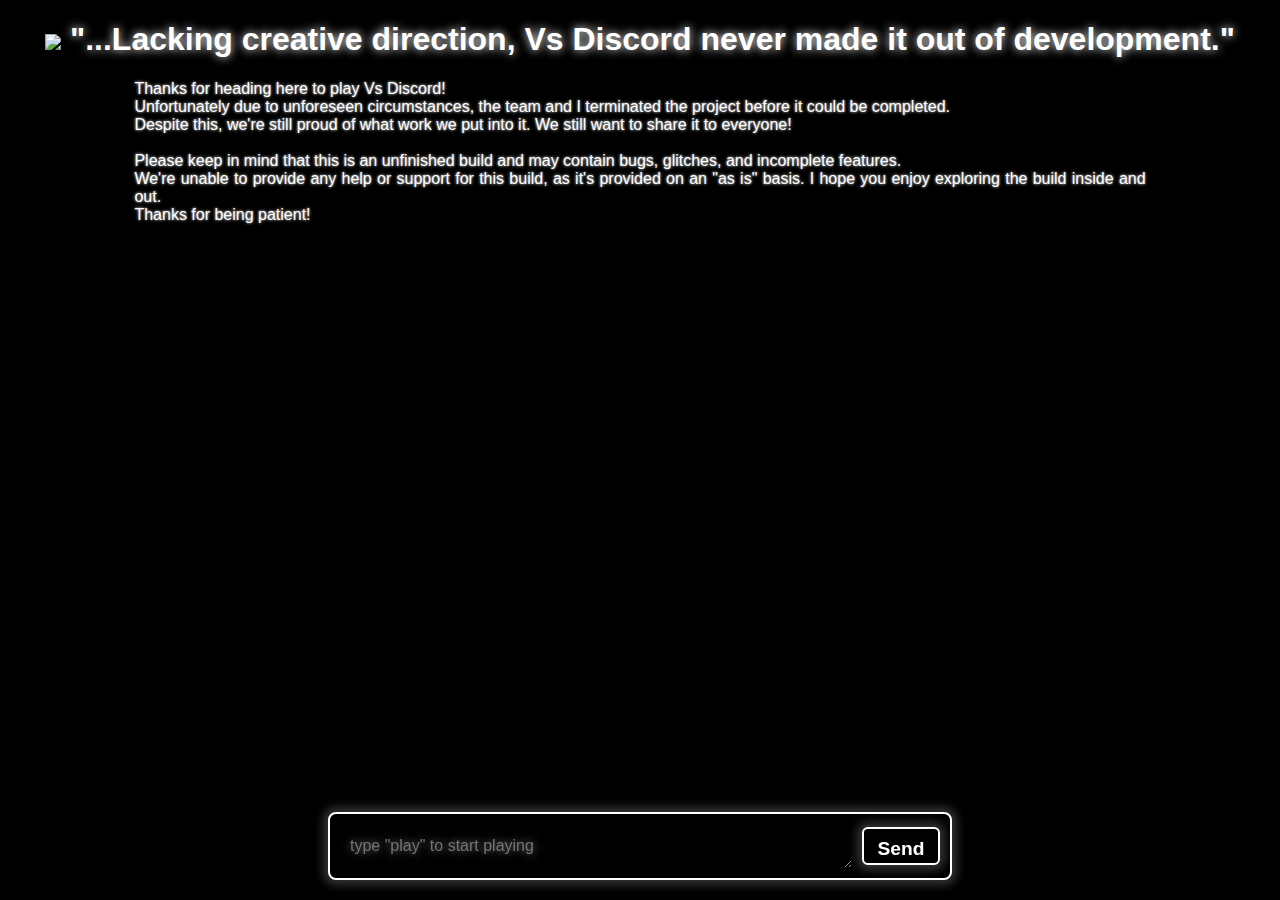
==== index.html @ 4cc899c9 "maybe" ====
<!DOCTYPE html>
<html>
  <head>
    <meta name="viewport" content="width=device-width, initial-scale=1">
    <title>Versus Discord - Official Website</title>
    <link rel="stylesheet" href="styles.css">
    <script src="message.js"></script>
  </head>
  <body>
    <header>
      <h1>
        <img src="https://github.com/itz-miles.png?size=128" width="80em">
        "...Lacking creative direction, Vs Discord never made it out of development."
      </h1>
    </header>
    <main>
      <p>
        Thanks for heading here to play Vs Discord! <br>
        Unfortunately due to unforeseen circumstances, the team and I terminated the project before it could be completed. <br> 
        Despite this, we're still proud of what work we put into it. We still want to share it to everyone! <br> <br> 
    
        Please keep in mind that this is an unfinished build and may contain bugs, glitches, and incomplete features. <br>
        We're unable to provide any help or support for this build, as it's provided on an "as is" basis.
        
        I hope you enjoy exploring the build inside and out. <br>
        Thanks for being patient!
      </p>
      <div class="message-panel">
        <textarea id="message-box" placeholder='type "play" to start playing'></textarea>
        <button onclick="redirectToExecutable()">Send</button>
      </div> 
    </main>
  </body>
</html>
---- styles.css ----
@import url('https://fonts.googleapis.com/css2?family=PT+Sans:wght@700&display=swap');

body {
	background-color: black;
	color: white;
	font-family: 'Uni Sans Heavy', sans-serif;
    padding-bottom: 10em;
}

h1 {
    text-align: center;
    font-size: 2rem;
    text-shadow: 0 0 10px white;
}
img {
    vertical-align: middle;
}
p {
    max-width: 80%;
    margin: 0 auto;
    text-align: justify;
    text-shadow: 0 0 3px white;
    word-break: normal;
}
.message-panel {
    background-color: black;
    border: 2px solid #fff;
    border-radius: 8px;
    display: flex;
    align-items: center;
    justify-content: space-between;
    padding: 10px;
    position: fixed;
    bottom: 20px;
    left: 50%;
    transform: translateX(-50%);
    width: 80%;
    max-width: 600px;
    box-shadow: 0 0 10px 5px rgba(255, 255, 255, 0.2);
}

.message-panel textarea {
    background-color: transparent;
    border: none;
    color: #fff;
    font-family: 'Uni Sans Heavy', Arial, sans-serif;
    font-size: 16px;
    height: 1.5em;
    padding: 10px;
    width: 100%;
    text-shadow: 0 0 10px rgba(255, 255, 255, 0.5);
    line-height: 1.5em;
    overflow: hidden;
}


.message-panel button {
    display: flex;
    justify-content: center;
    width: 15%;
    height: 2em;
    background-color: black;
    border-style: solid;
    border-color: white;
    border-radius: 0.3em;
    color: white;
    font-family: 'Uni Sans Heavy', Arial, sans-serif;
    font-size: 1.2em;
    padding: 10px 10px;
    margin-left: 10px;
    cursor: pointer;
    font-weight: bold;
    box-shadow: 0 0 10px 5px rgba(255, 255, 255, 0.2);
    line-height: 1em;
    
}
  .message-panel button:hover {
    background-color: white;
    color: black;
  }

  @media (max-width: 600px) {
    body {
      font-size: 1.2em;
    }

    .message-panel {
      width: 90%;
      height: 4.5vh;
    }
    .message-panel textarea {
      font-size: 1.2rem;
		resize: none;
    }
    .message-panel button {
        height: 1.7em;
    }
    .message-panel textarea {
        height: 1.3em;
    }
  }
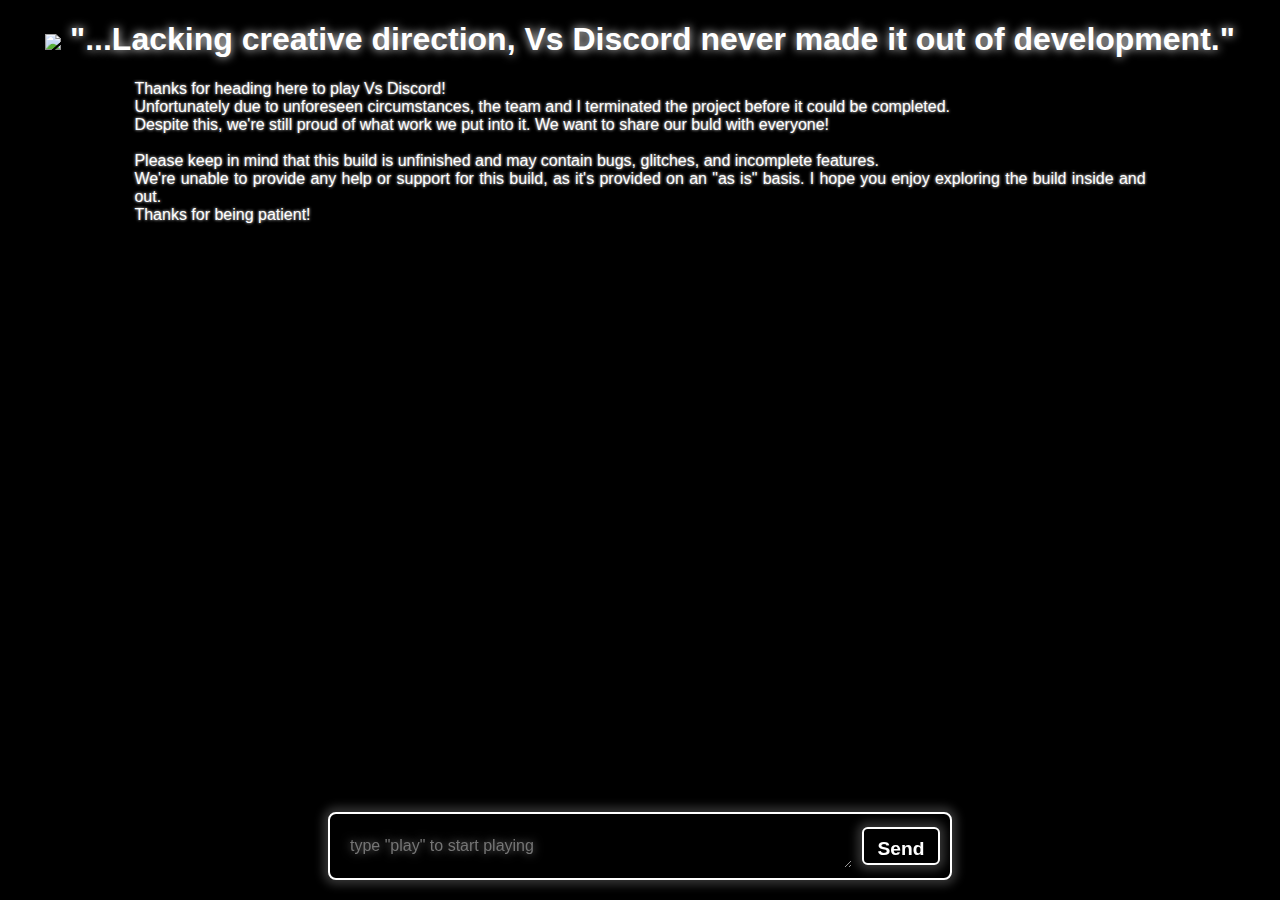
==== commit 64f8a06c: "Will Miles ever stop rewording index?" ====
--- a/index.html
+++ b/index.html
@@ -17,9 +17,9 @@
       <p>
         Thanks for heading here to play Vs Discord! <br>
         Unfortunately due to unforeseen circumstances, the team and I terminated the project before it could be completed. <br> 
-        Despite this, we're still proud of what work we put into it. We still want to share it to everyone! <br> <br> 
+        Despite this, we're still proud of what work we put into it. We want to share our buld with everyone! <br> <br> 
     
-        Please keep in mind that this is an unfinished build and may contain bugs, glitches, and incomplete features. <br>
+        Please keep in mind that this build is unfinished and may contain bugs, glitches, and incomplete features. <br>
         We're unable to provide any help or support for this build, as it's provided on an "as is" basis.
         
         I hope you enjoy exploring the build inside and out. <br>
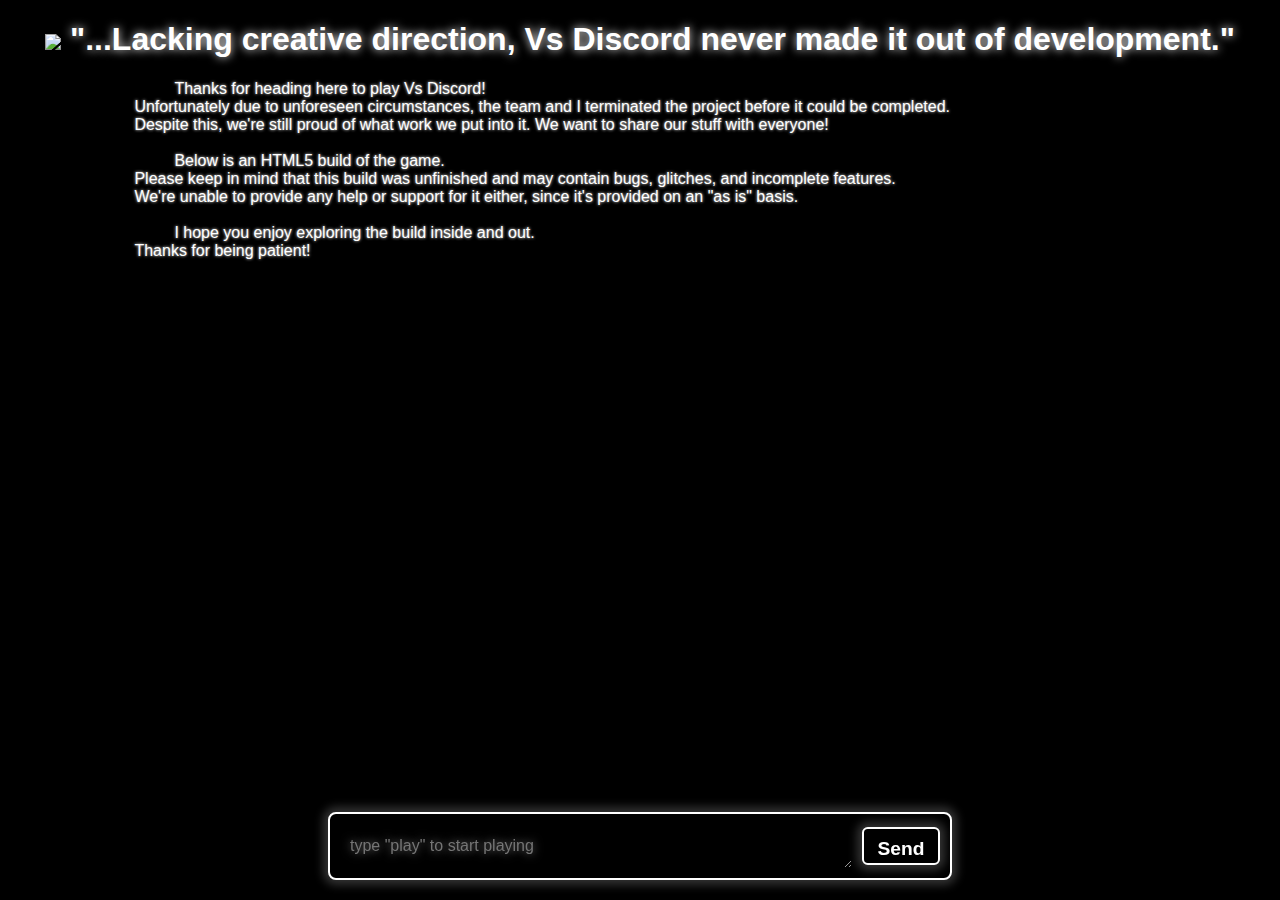
==== commit 73e62ca7: "literally bugged dude + screenspace changes" ====
--- a/index.html
+++ b/index.html
@@ -13,19 +13,25 @@
         "...Lacking creative direction, Vs Discord never made it out of development."
       </h1>
     </header>
-    <main>
-      <p>
-        Thanks for heading here to play Vs Discord! <br>
-        Unfortunately due to unforeseen circumstances, the team and I terminated the project before it could be completed. <br> 
-        Despite this, we're still proud of what work we put into it. We want to share our buld with everyone! <br> <br> 
-    
-        Please keep in mind that this build is unfinished and may contain bugs, glitches, and incomplete features. <br>
-        We're unable to provide any help or support for this build, as it's provided on an "as is" basis.
-        
-        I hope you enjoy exploring the build inside and out. <br>
-        Thanks for being patient!
-      </p>
-      <div class="message-panel">
+      <main>
+        <div class ="content">
+          <p>
+            Thanks for heading here to play Vs Discord! <br>
+            Unfortunately due to unforeseen circumstances, the team and I terminated the project before it could be completed. <br> 
+            Despite this, we're still proud of what work we put into it. We want to share our stuff with everyone! <br> <br>
+          </p>  
+          <p>
+          Below is an HTML5 build of the game. <br>
+           Please keep in mind that this build was unfinished and may contain bugs, glitches, and incomplete features. <br>
+           We're unable to provide any help or support for it either, since it's provided on an "as is" basis. <br> <br>
+        </p>
+        <p>
+            I hope you enjoy exploring the build inside and out. <br>
+           Thanks for being patient!
+        </p>
+      </div>
+
+       <div class="message-panel">
         <textarea id="message-box" placeholder='type "play" to start playing'></textarea>
         <button onclick="redirectToExecutable()">Send</button>
       </div> 
--- a/styles.css
+++ b/styles.css
@@ -15,13 +15,20 @@
 img {
     vertical-align: middle;
 }
+
+.content {
+  max-width: 100em;
+  margin: 0 auto;
+}
+
 p {
     max-width: 80%;
     margin: 0 auto;
-    text-align: justify;
     text-shadow: 0 0 3px white;
     word-break: normal;
+    text-indent: 2.5em;
 }
+
 .message-panel {
     background-color: black;
     border: 2px solid #fff;
@@ -99,4 +106,5 @@
         height: 1.3em;
     }
   }
+  
   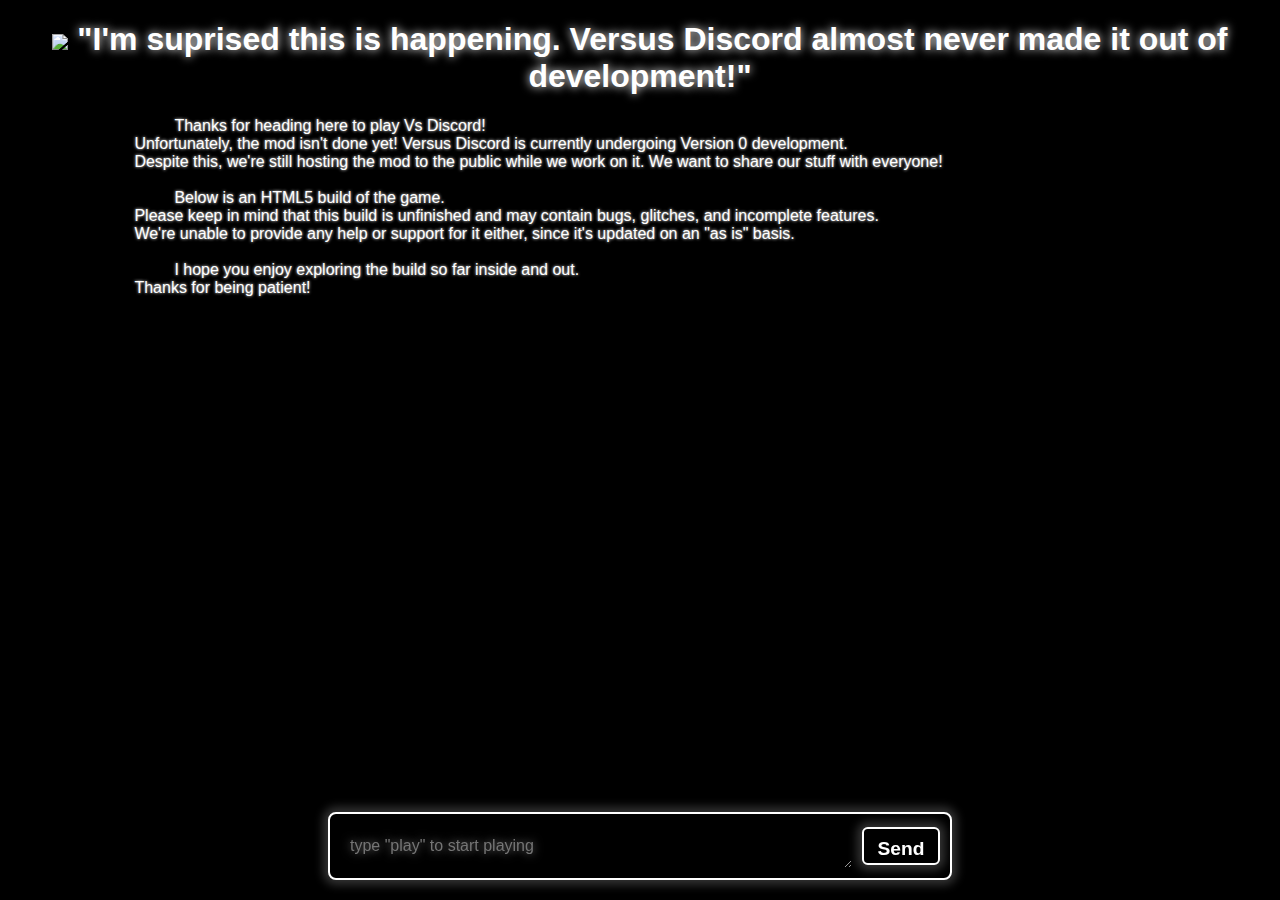
==== commit 02052a62: "update the index" ====
--- a/index.html
+++ b/index.html
@@ -10,29 +10,29 @@
     <header>
       <h1>
         <img src="https://github.com/itz-miles.png?size=128" width="80em">
-        "...Lacking creative direction, Vs Discord never made it out of development."
+        "I'm suprised this is happening. Versus Discord almost never made it out of development!"
       </h1>
     </header>
       <main>
         <div class ="content">
           <p>
             Thanks for heading here to play Vs Discord! <br>
-            Unfortunately due to unforeseen circumstances, the team and I terminated the project before it could be completed. <br> 
-            Despite this, we're still proud of what work we put into it. We want to share our stuff with everyone! <br> <br>
+            Unfortunately, the mod isn't done yet! Versus Discord is currently undergoing Version 0 development. <br>
+            Despite this, we're still hosting the mod to the public while we work on it. We want to share our stuff with everyone! <br> <br>
           </p>  
           <p>
           Below is an HTML5 build of the game. <br>
-           Please keep in mind that this build was unfinished and may contain bugs, glitches, and incomplete features. <br>
-           We're unable to provide any help or support for it either, since it's provided on an "as is" basis. <br> <br>
+           Please keep in mind that this build is unfinished and may contain bugs, glitches, and incomplete features. <br>
+           We're unable to provide any help or support for it either, since it's updated on an "as is" basis. <br> <br>
         </p>
         <p>
-            I hope you enjoy exploring the build inside and out. <br>
+            I hope you enjoy exploring the build so far inside and out. <br>
            Thanks for being patient!
         </p>
       </div>
 
        <div class="message-panel">
-        <textarea id="message-box" placeholder='type "play" to start playing'></textarea>
+        <textarea id="message-box" placeholder='type "play" to start playing' onkeypress="handleKeyPress(event)"></textarea>
         <button onclick="redirectToExecutable()">Send</button>
       </div> 
     </main>
--- a/styles.css
+++ b/styles.css
@@ -81,10 +81,10 @@
     line-height: 1em;
     
 }
-  .message-panel button:hover {
+.message-panel button:hover {
     background-color: white;
     color: black;
-  }
+ }
 
   @media (max-width: 600px) {
     body {
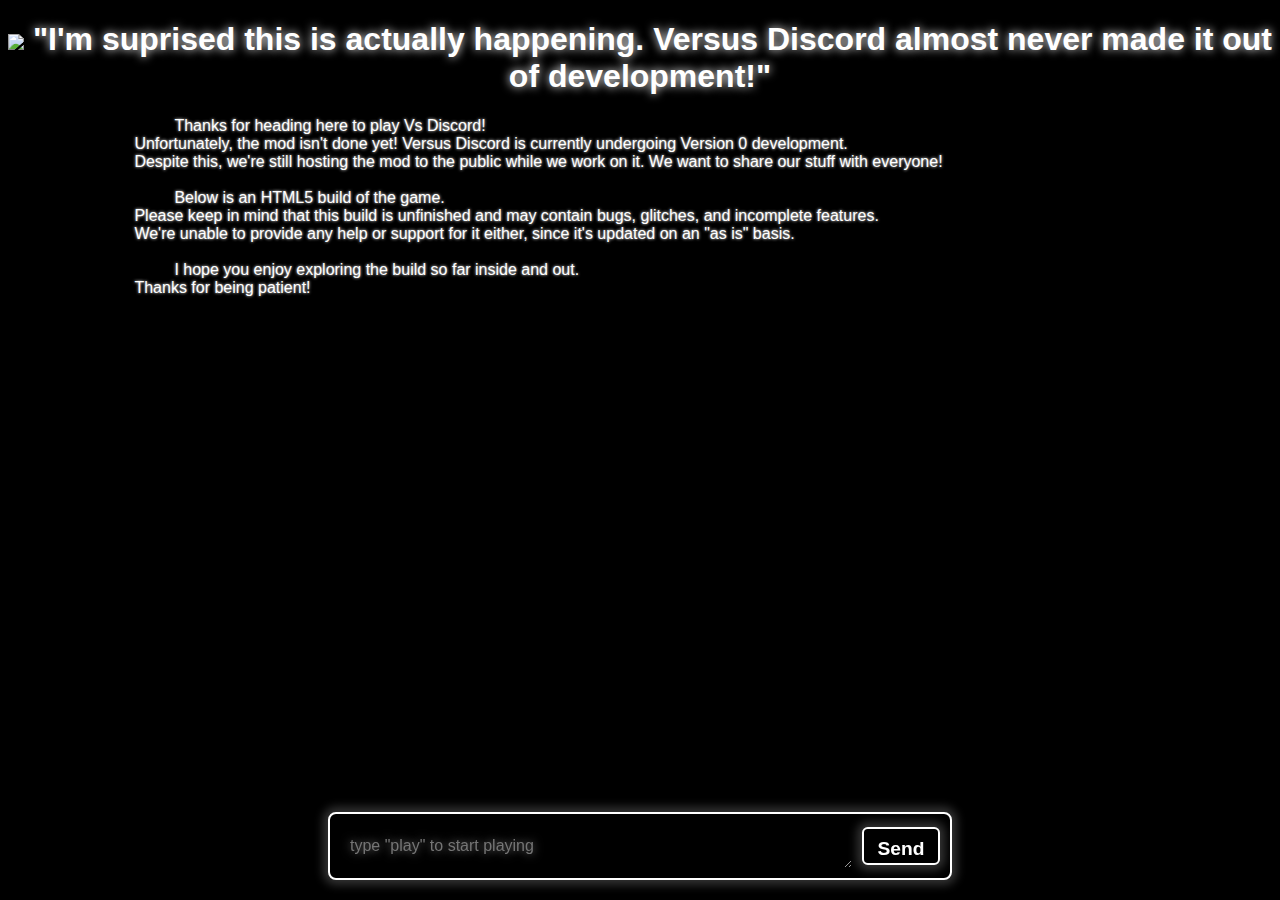
==== commit bfe6a9db: "force redeployment" ====
--- a/index.html
+++ b/index.html
@@ -10,7 +10,7 @@
     <header>
       <h1>
         <img src="https://github.com/itz-miles.png?size=128" width="80em">
-        "I'm suprised this is happening. Versus Discord almost never made it out of development!"
+        "I'm suprised this is actually happening. Versus Discord almost never made it out of development!"
       </h1>
     </header>
       <main>
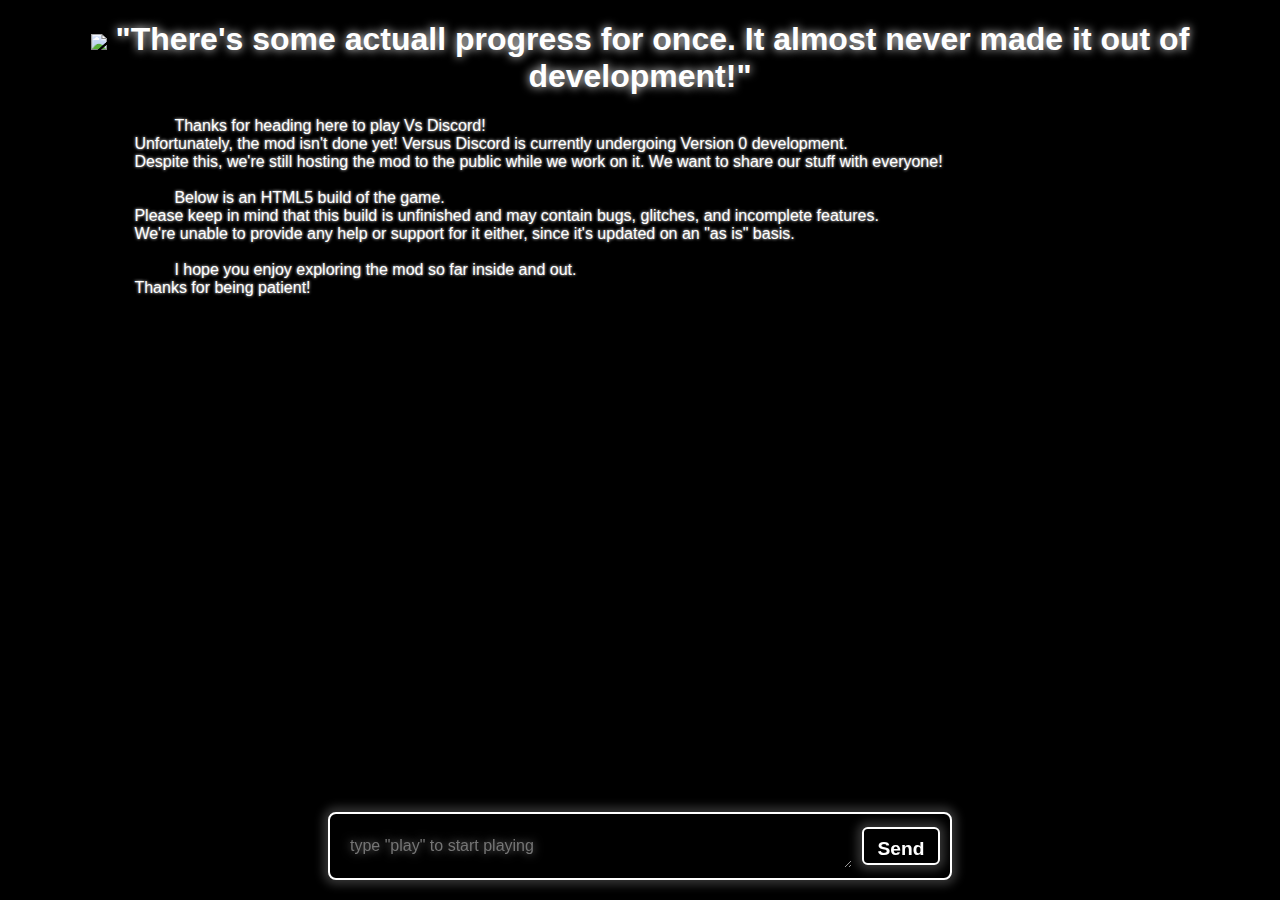
==== commit 507dc57a: "confrontation" ====
--- a/index.html
+++ b/index.html
@@ -10,7 +10,7 @@
     <header>
       <h1>
         <img src="https://github.com/itz-miles.png?size=128" width="80em">
-        "I'm suprised this is actually happening. Versus Discord almost never made it out of development!"
+        "There's some actuall progress for once. It almost never made it out of development!"
       </h1>
     </header>
       <main>
@@ -26,7 +26,7 @@
            We're unable to provide any help or support for it either, since it's updated on an "as is" basis. <br> <br>
         </p>
         <p>
-            I hope you enjoy exploring the build so far inside and out. <br>
+            I hope you enjoy exploring the mod so far inside and out. <br>
            Thanks for being patient!
         </p>
       </div>
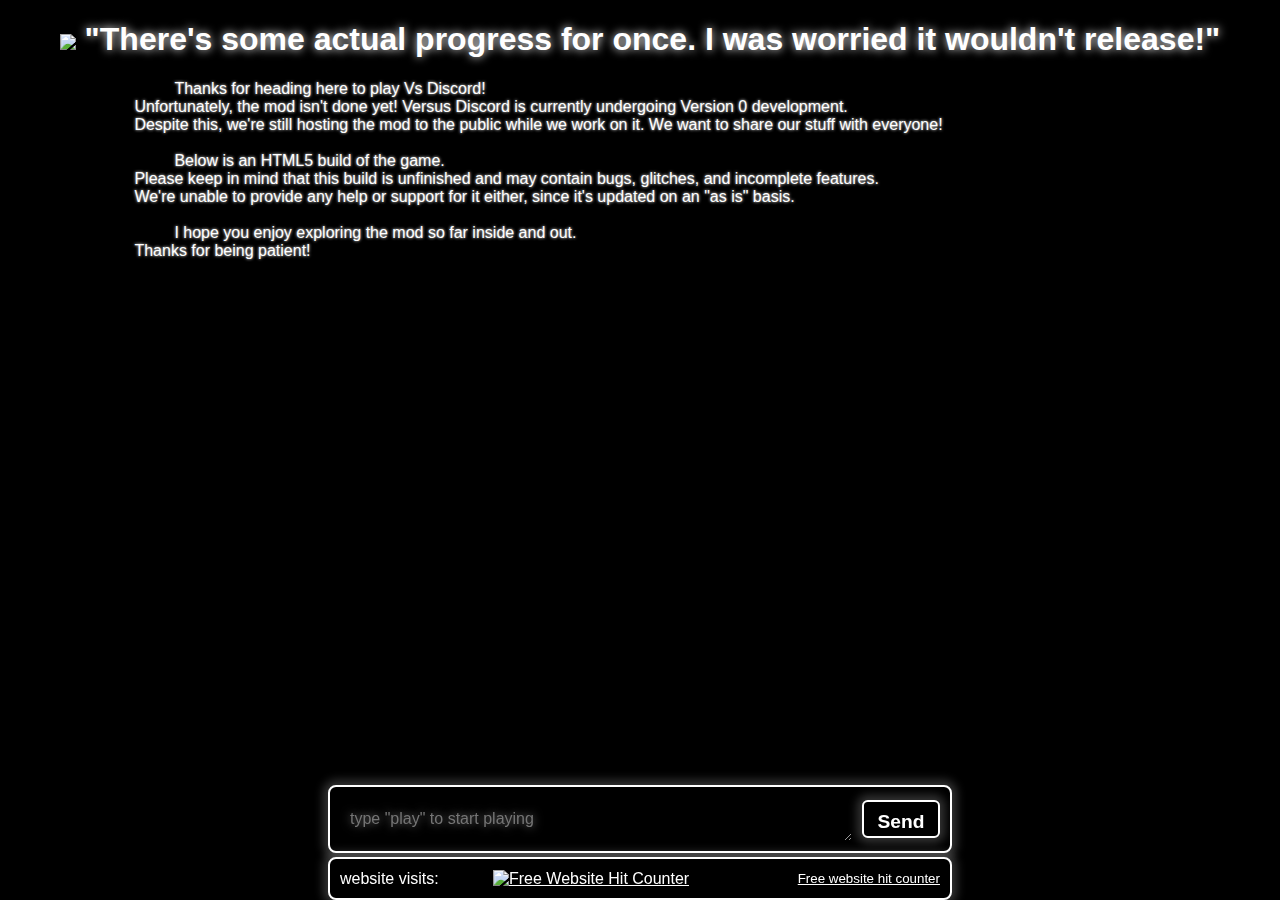
==== commit 2b6dd9cc: "grammatical woopsie + hit counter" ====
--- a/index.html
+++ b/index.html
@@ -10,7 +10,7 @@
     <header>
       <h1>
         <img src="https://github.com/itz-miles.png?size=128" width="80em">
-        "There's some actuall progress for once. It almost never made it out of development!"
+        "There's some actual progress for once. I was worried it wouldn't release!"
       </h1>
     </header>
       <main>
@@ -30,11 +30,14 @@
            Thanks for being patient!
         </p>
       </div>
-
        <div class="message-panel">
         <textarea id="message-box" placeholder='type "play" to start playing' onkeypress="handleKeyPress(event)"></textarea>
         <button onclick="redirectToExecutable()">Send</button>
-      </div> 
+      </div>
+      <div class='hit-count'> website visits: <a href='https://www.free-website-hit-counter.com'><img src='https://www.free-website-hit-counter.com/c.php?d=9&id=153108&s=5' alt='Free Website Hit Counter'></a><br/><small><a href='https://www.free-website-hit-counter.com' title="Free Website Hit Counter">Free website hit counter</a></small></div>
+    </div>
+    
+   
     </main>
   </body>
 </html>--- a/styles.css
+++ b/styles.css
@@ -38,7 +38,7 @@
     justify-content: space-between;
     padding: 10px;
     position: fixed;
-    bottom: 20px;
+    bottom: 47px;
     left: 50%;
     transform: translateX(-50%);
     width: 80%;
@@ -106,5 +106,23 @@
         height: 1.3em;
     }
   }
-  
-  +  .hit-count {
+    background-color: black;
+    border: 2px solid #fff;
+    border-radius: 8px;
+    display: flex;
+    align-items: center;
+    justify-content: space-between;
+    padding: 10px;
+    position: fixed;
+    bottom: 0px;
+    left: 50%;
+    transform: translateX(-50%);
+    width: 80%;
+    max-width: 600px;
+    box-shadow: 0 0 10px 5px rgba(255, 255, 255, 0.2);
+  }
+
+  .hit-count a{
+    color:white;
+  }